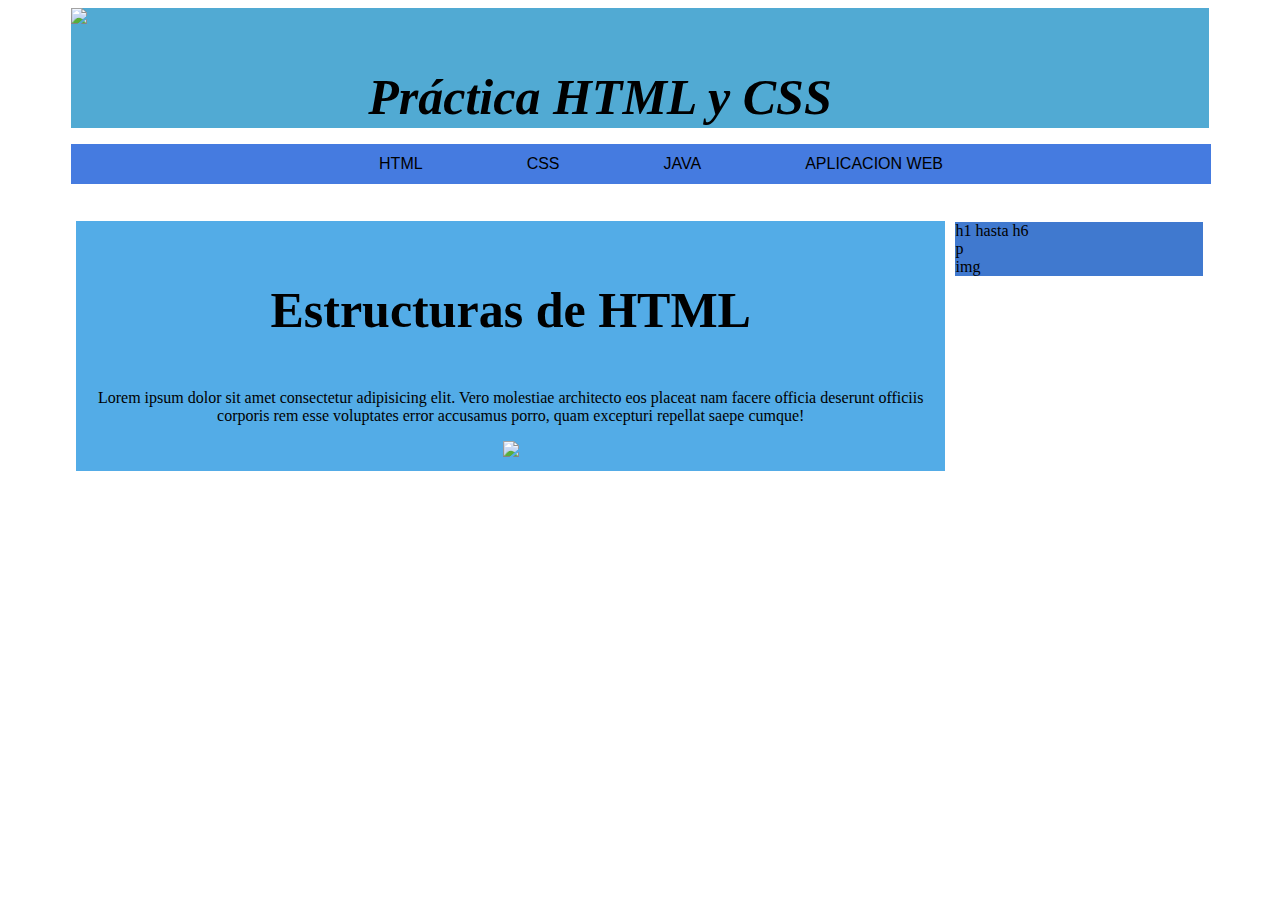
==== Index.html @ 56f87a4a "Update Index.html" ====
<!DOCTYPE html>
<html lang="es">
<head>
    <meta charset="UTF-8">
    <meta http-equiv="X-UA-Compatible" content="IE=edge">
    <meta name="viewport" content="width=device-width, initial-scale=1.0">
    <title>Prácticas</title>
    <link rel="stylesheet" href="estilo.css"/>
</head>
<body>
    <header class="header1">      
        <img src="https://github.com/ortidani/ortidani.github.io/blob/master/Imagenes/logoBV.png" class="logo1"> <h1 class="titulo1">Práctica HTML y CSS</h1>   
    </header>
    <header class="header2">
        <img src="https://github.com/ortidani/ortidani.github.io/blob/master/Imagenes/logoBVmini.png" class="logo2"> <h1 class="titulo2">Practica HTML y CSS</h1>
    </header>
    <nav>
        <ul class="ul1">
            <li class="submenu1"> <a href="index.html" >HTML</a></li>
            <li class="submenu1"> <a href="CSS.html" >CSS</a></li>
            <li class="submenu1"> <a href="Java.html" >JAVA</a></li>
            <li class="submenu1"> <a href="Appweb.html" >APLICACION WEB</a></li>
        </ul>
    </nav>
    <nav>
        <ul class="ul2">
            <li class="submenu2"> <a href="index.html" >HTML</a></li>
            <li class="submenu2"> <a href="CSS.html" >CSS</a></li>
            <li class="submenu2"> <a href="Java.html" >JAVA</a></li>
            <li class="submenu2"> <a href="Appweb.html" >APLICACION WEB</a></li>
        </ul>
    </nav>

    <div class="row1"> 
        <div class="col-md-8-1">   
            <section>
                <p class="sectitle1"> Estructuras de HTML </p>
                <p>
                    Lorem ipsum dolor sit amet consectetur adipisicing elit. Vero molestiae architecto eos placeat nam facere officia deserunt officiis corporis rem esse voluptates error accusamus porro, quam excepturi repellat saepe cumque!
                </p>
                <img src="https://github.com/ortidani/ortidani.github.io/blob/master/Imagenes/estructura.png">
            </section>
        </div>
   
        <div class="col-md-4-1">
            <aside>
                <p>
                    <ul class="ul3">
                        <li> h1 hasta h6 </li>
                        <li> p </li>
                        <li> img </li>
                    </ul>
                </p>
            </aside>
        </div>
    </div>

    <div class="row2"> 
        <div class="col-md-8-2">   
            <section>
                <p class="sectitle2"> Estructuras de HTML </p>
                <p>
                    Lorem ipsum dolor sit amet consectetur adipisicing elit. Vero molestiae architecto eos placeat nam facere officia deserunt officiis corporis rem esse voluptates error accusamus porro, quam excepturi repellat saepe cumque!
                </p>
                <img src="https://github.com/ortidani/ortidani.github.io/blob/master/Imagenes/estructuramini.png">
            </section>
        </div>
   
        <div class="col-md-4-2">
            <aside>
                <p>
                    <ul class="ul4">
                        <li> h1 hasta h6 </li>
                        <li> p </li>
                        <li> img </li>
                    </ul>
                </p>
            </aside>
        </div>
    </div>




</body>
</html>
---- estilo.css ----
.header1{
        color: rgb(0, 0, 0);
        background-color: rgb(81, 170, 211);
        box-sizing: content-box;
        width: 90%;
        height: 120px;
        margin-left: 5%;
        margin-top: -2%;
    }

    .header2{
        color: rgb(0, 0, 0);
        background-color: rgb(81, 170, 211);
        box-sizing: content-box;
        width: 92%;
        height: 60px;
        margin-left: 1%;
        margin-top: -2%;
    }

    .titulo1{
        font-size: 50px;
        font-style: italic;
        text-align: center;
        padding-top: 60px;
        padding-right: 80px;
        
    }

    .titulo2{
        font-size: 30px;
        font-style: italic;
        text-align: center;      
        padding-top: 20px; 
        padding-right: 35px;
    }

    .submenu1{
        display: inline-block;
        margin-left: 50px;
        margin-right: 50px;
        margin-top: 1%;
    }

    .submenu2{
        display: inline-block;
        margin-left: 20px;
        margin-right: 20px;
        margin-top: 1%;
        font-size: 15px;
    }

    a{
        text-decoration: none;
        color: black;
        font-family:'Lucida Sans', 'Lucida Sans Regular', 'Lucida Grande', 'Lucida Sans Unicode', Geneva, Verdana, sans-serif
    }

    .ul1{
        list-style: none;
        text-align: center;
        background-color: rgb(69, 123, 224);
        width: 87%;
        height: 40px;
        margin-left: 5%;
        text-decoration: none;     
    }

    .ul2{
        list-style: none;
        text-align: center;
        background-color: rgb(69, 123, 224);
        width: 86%;
        height: 40px;
        margin-left: 1%;
        text-decoration: none;     
    }

    .ul3{
        list-style: none;
        text-align: left;
        padding-left: 1px;
    }

    .ul4{
        list-style: none;
        text-align: left;
        padding-left: 1px;
    }

    .logo1{
        float: left;
    }
    .logo2{
        float: left;
    }
 
    aside{
        background-color: rgb(64, 121, 207);
    }

    section{
        background-color: rgb(83, 172, 231);
        padding: 10px 20px;
        text-align: center;
    }


    .elaside{
        font-size: 0px;
        text-align: justify;
    }

    .row1{
        border: 3px solid #fff;
        padding-top: 8px;
        padding-left: 15px;
        padding-right: 1px;
        padding-bottom: 10px;
        overflow: hidden;
    }
    
    .row2{
        border: 3px solid #fff;
        margin-left: -7%;
        overflow: hidden;
    }

    .col-md-8-1{
        width: 70%;
        float: left;
        margin-left: 50px;
        margin-top: 10px;
    }
    
    .col-md-4-1{
        width: 20%;
        float: right;
        margin-top: -5px;
        margin-right: 65px;
    }

    .col-md-8-2{
        width: 60%;
        float: left;
        margin-left: 50px;
        margin-top: 10px;
        
    }
    
    .col-md-4-2{
        width: 25%;
        float: right;
        margin-top: -5px;
        margin-right: 45px;
    }
    
    .sectitle1{
        font-size: 50px;
        font-weight: bold;
    }

    .sectitle2{
        font-size: 30px;
    }

    @media screen and (min-width: 800px) {
        .logo2{
            display: none;
        }
        .titulo2{
            display: none;
        }
        .submenu2{
            display: none;
        }
        .header2{
            display: none;
        }
        .ul2{
            display: none;
        }
        .row2{
            display: none;
        }
        .ul4{
            display: none;
        }
    
    }


    @media screen and (max-width: 800px) {

        .logo1{
            display: none;
        }
        .titulo1{
            display: none;
        }
        .submenu1{
            display: none;
        }
        .header1{
            display: none;
        }
        .ul1{
            display: none;
        }
        .row1{
            display: none;
        }
        .ul3{
            display: none;
        }
    }
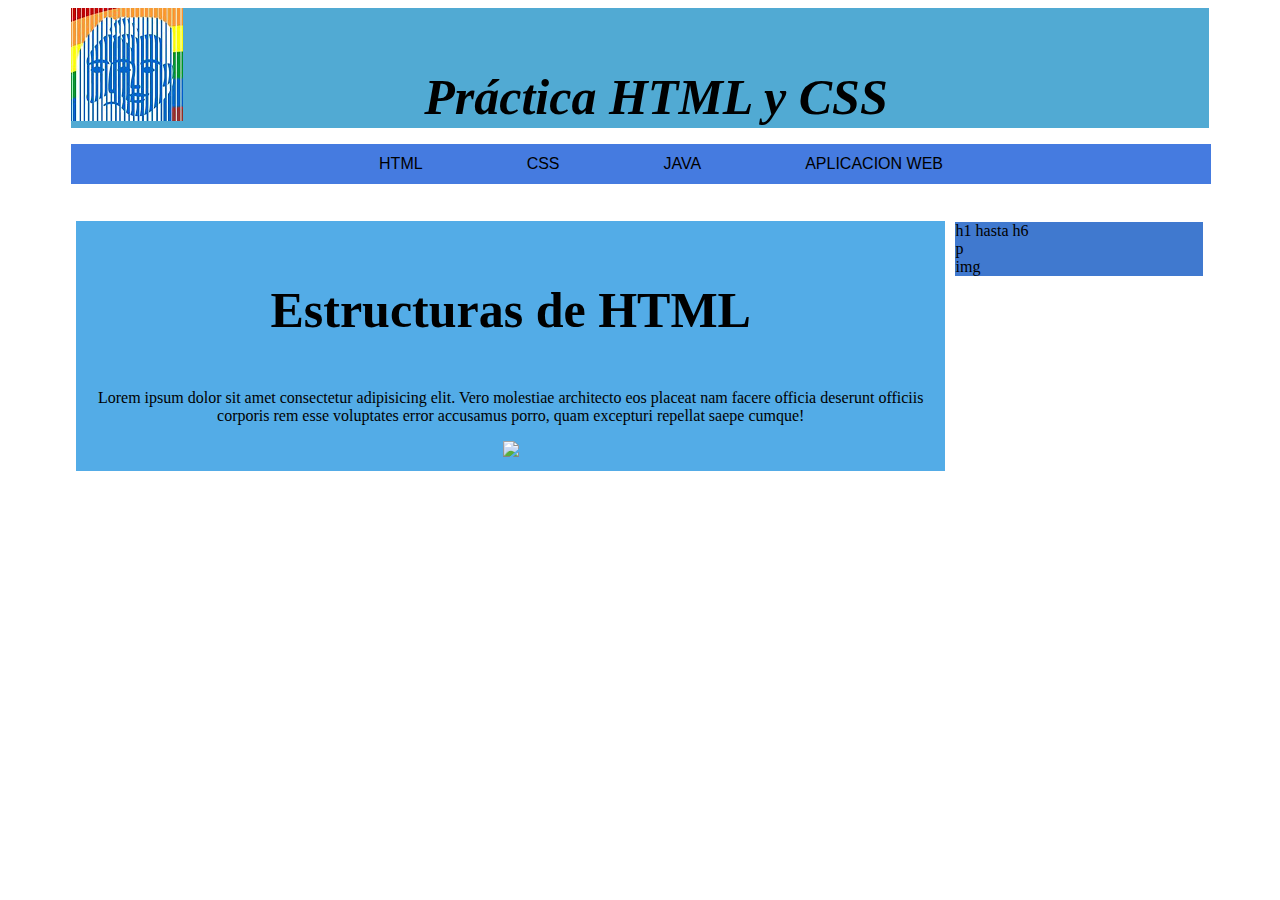
==== commit 4867409d: "Update Index.html" ====
--- a/Index.html
+++ b/Index.html
@@ -9,7 +9,7 @@
 </head>
 <body>
     <header class="header1">      
-        <img src="https://github.com/ortidani/ortidani.github.io/blob/master/Imagenes/logoBV.png" class="logo1"> <h1 class="titulo1">Práctica HTML y CSS</h1>   
+        <img src="Imagenes/logoBV.png" class="logo1"> <h1 class="titulo1">Práctica HTML y CSS</h1>   
     </header>
     <header class="header2">
         <img src="https://github.com/ortidani/ortidani.github.io/blob/master/Imagenes/logoBVmini.png" class="logo2"> <h1 class="titulo2">Practica HTML y CSS</h1>
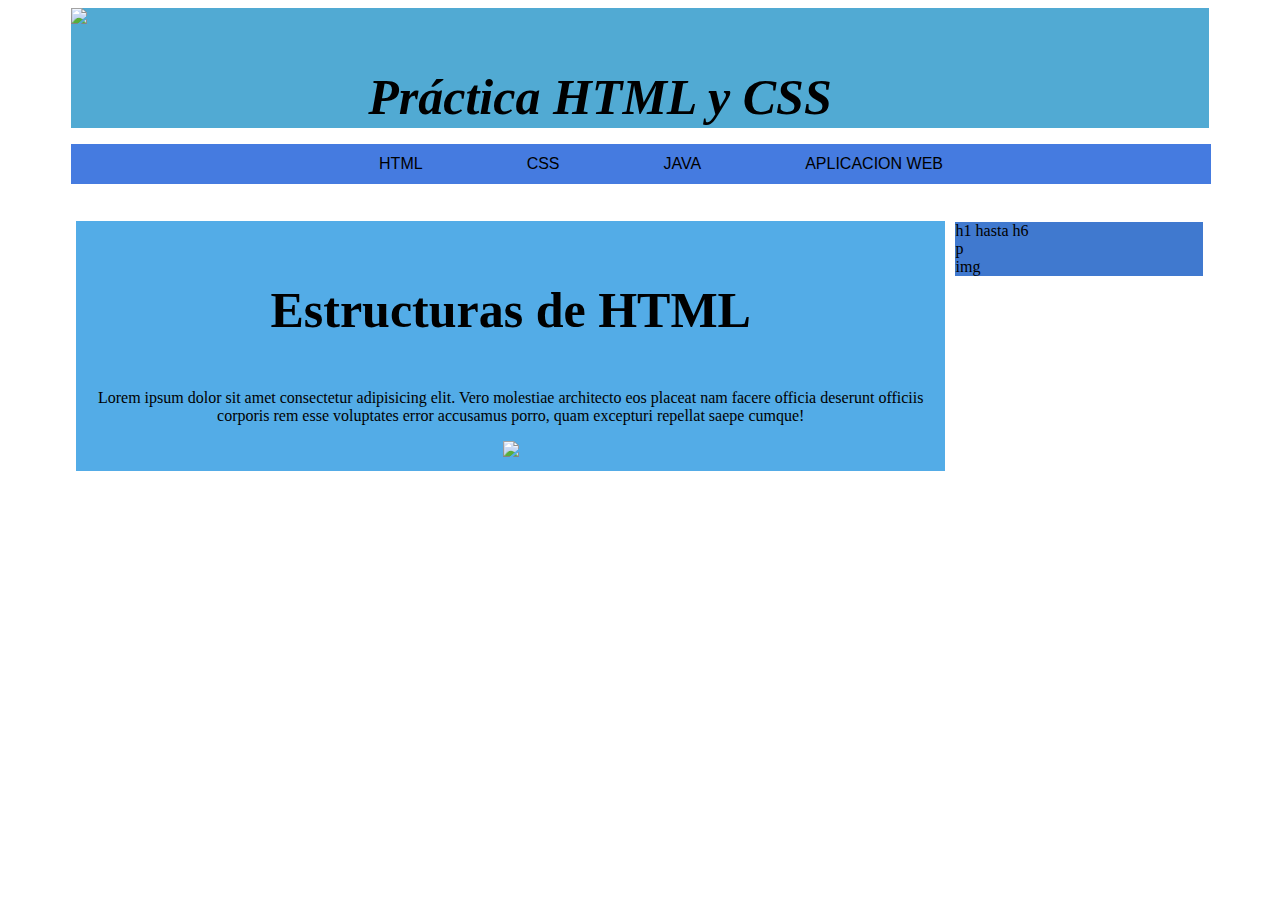
==== commit 7f56ced8: "Update Index.html" ====
--- a/Index.html
+++ b/Index.html
@@ -9,7 +9,7 @@
 </head>
 <body>
     <header class="header1">      
-        <img src="Imagenes/logoBV.png" class="logo1"> <h1 class="titulo1">Práctica HTML y CSS</h1>   
+        <img src="ortidani.github.io/Imagenes/logoBV.png" class="logo1"> <h1 class="titulo1">Práctica HTML y CSS</h1>   
     </header>
     <header class="header2">
         <img src="https://github.com/ortidani/ortidani.github.io/blob/master/Imagenes/logoBVmini.png" class="logo2"> <h1 class="titulo2">Practica HTML y CSS</h1>
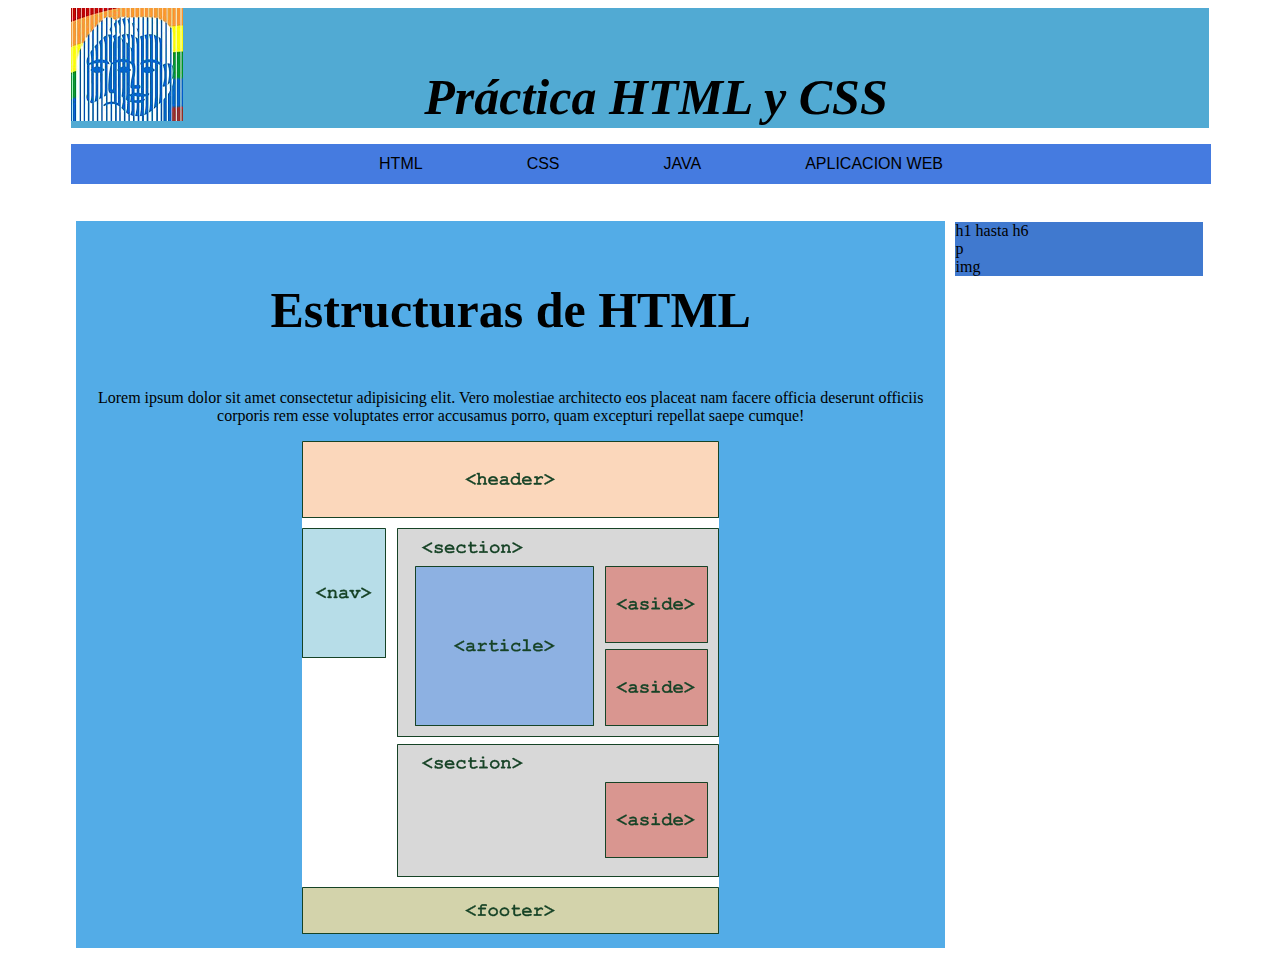
==== commit 80d7e8ea: "Update Index.html" ====
--- a/Index.html
+++ b/Index.html
@@ -9,10 +9,10 @@
 </head>
 <body>
     <header class="header1">      
-        <img src="ortidani.github.io/Imagenes/logoBV.png" class="logo1"> <h1 class="titulo1">Práctica HTML y CSS</h1>   
+        <img src="Imagenes/logoBV.png" class="logo1"> <h1 class="titulo1">Práctica HTML y CSS</h1>   
     </header>
     <header class="header2">
-        <img src="https://github.com/ortidani/ortidani.github.io/blob/master/Imagenes/logoBVmini.png" class="logo2"> <h1 class="titulo2">Practica HTML y CSS</h1>
+        <img src="Imagenes/logoBVmini.png" class="logo2"> <h1 class="titulo2">Practica HTML y CSS</h1>
     </header>
     <nav>
         <ul class="ul1">
@@ -38,7 +38,7 @@
                 <p>
                     Lorem ipsum dolor sit amet consectetur adipisicing elit. Vero molestiae architecto eos placeat nam facere officia deserunt officiis corporis rem esse voluptates error accusamus porro, quam excepturi repellat saepe cumque!
                 </p>
-                <img src="https://github.com/ortidani/ortidani.github.io/blob/master/Imagenes/estructura.png">
+                <img src="Imagenes/estructura.png">
             </section>
         </div>
    
@@ -62,7 +62,7 @@
                 <p>
                     Lorem ipsum dolor sit amet consectetur adipisicing elit. Vero molestiae architecto eos placeat nam facere officia deserunt officiis corporis rem esse voluptates error accusamus porro, quam excepturi repellat saepe cumque!
                 </p>
-                <img src="https://github.com/ortidani/ortidani.github.io/blob/master/Imagenes/estructuramini.png">
+                <img src="Imagenes/estructuramini.png">
             </section>
         </div>
    
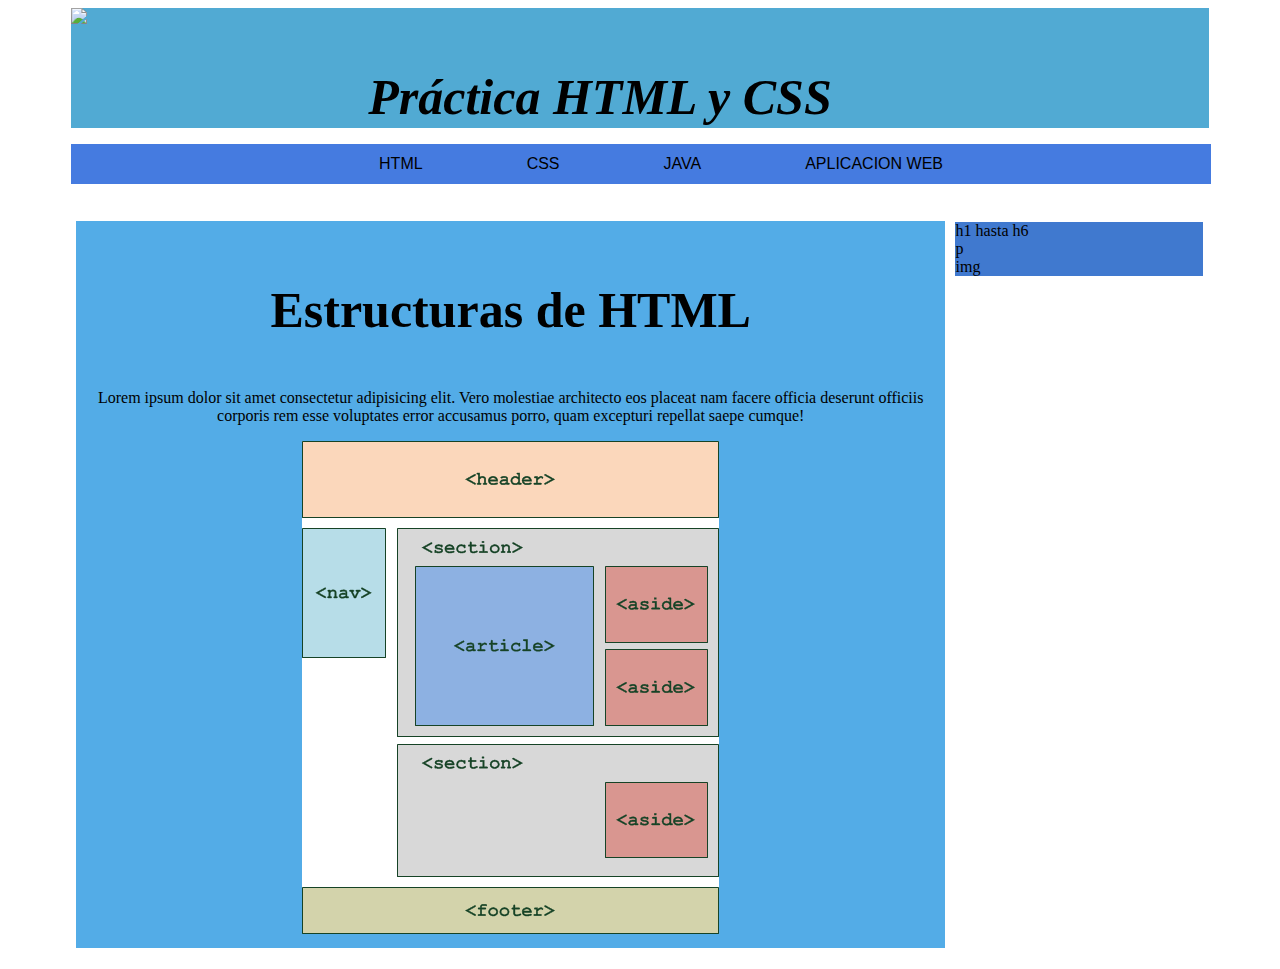
==== commit ad19b1af: "Update Index.html" ====
--- a/Index.html
+++ b/Index.html
@@ -9,7 +9,7 @@
 </head>
 <body>
     <header class="header1">      
-        <img src="Imagenes/logoBV.png" class="logo1"> <h1 class="titulo1">Práctica HTML y CSS</h1>   
+        <img src="ortidani.github.io/Imagenes/logoBV.png" class="logo1"> <h1 class="titulo1">Práctica HTML y CSS</h1>   
     </header>
     <header class="header2">
         <img src="Imagenes/logoBVmini.png" class="logo2"> <h1 class="titulo2">Practica HTML y CSS</h1>
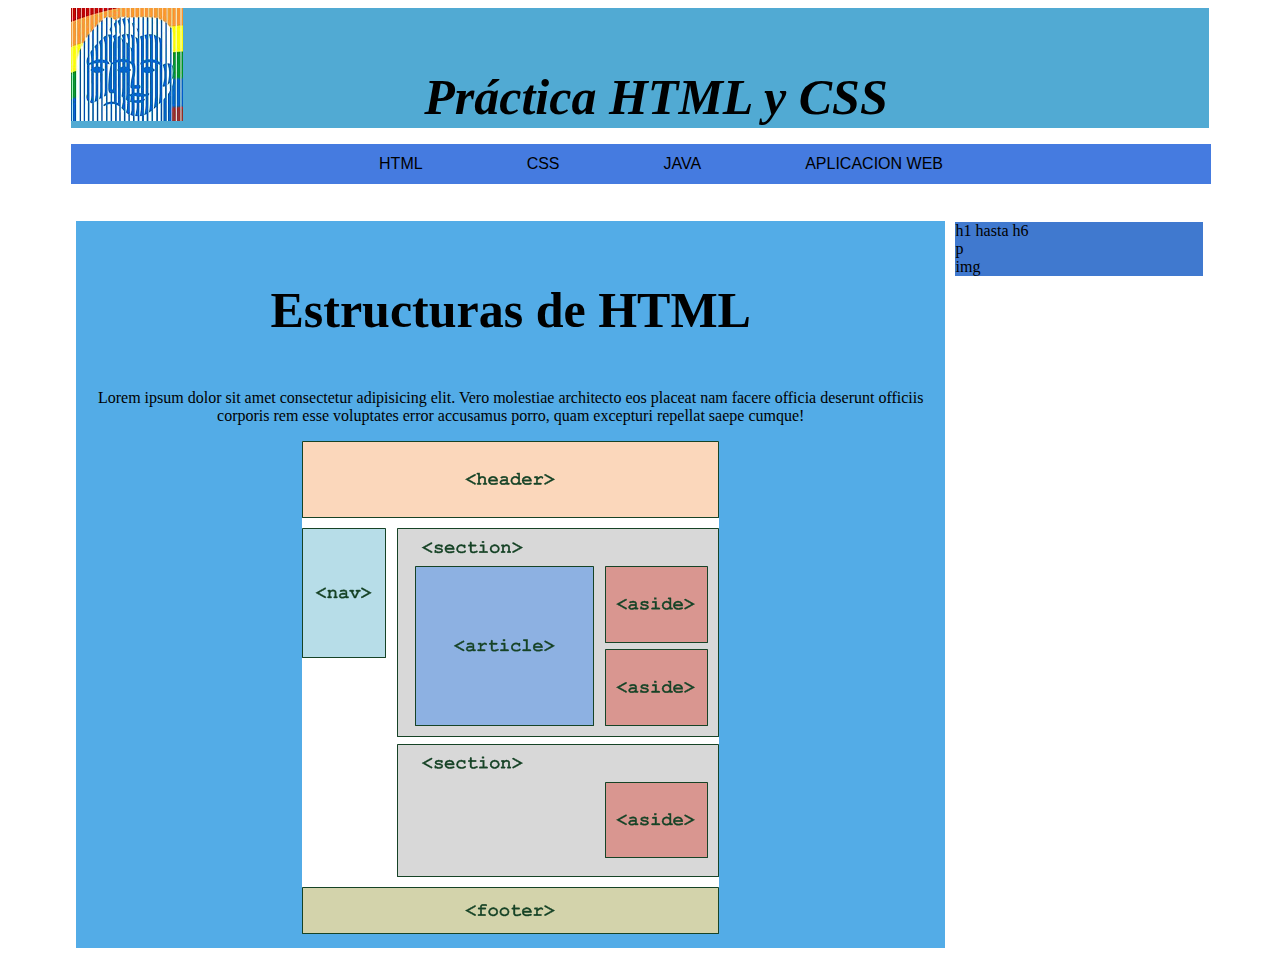
==== commit b68e8d19: "Update Index.html" ====
--- a/Index.html
+++ b/Index.html
@@ -9,14 +9,14 @@
 </head>
 <body>
     <header class="header1">      
-        <img src="ortidani.github.io/Imagenes/logoBV.png" class="logo1"> <h1 class="titulo1">Práctica HTML y CSS</h1>   
+        <img src="Imagenes/logoBV.png" class="logo1"> <h1 class="titulo1">Práctica HTML y CSS</h1>   
     </header>
     <header class="header2">
         <img src="Imagenes/logoBVmini.png" class="logo2"> <h1 class="titulo2">Practica HTML y CSS</h1>
     </header>
     <nav>
         <ul class="ul1">
-            <li class="submenu1"> <a href="index.html" >HTML</a></li>
+            <li class="submenu1"> <a href="Index.html" >HTML</a></li>
             <li class="submenu1"> <a href="CSS.html" >CSS</a></li>
             <li class="submenu1"> <a href="Java.html" >JAVA</a></li>
             <li class="submenu1"> <a href="Appweb.html" >APLICACION WEB</a></li>
@@ -24,7 +24,7 @@
     </nav>
     <nav>
         <ul class="ul2">
-            <li class="submenu2"> <a href="index.html" >HTML</a></li>
+            <li class="submenu2"> <a href="Index.html" >HTML</a></li>
             <li class="submenu2"> <a href="CSS.html" >CSS</a></li>
             <li class="submenu2"> <a href="Java.html" >JAVA</a></li>
             <li class="submenu2"> <a href="Appweb.html" >APLICACION WEB</a></li>
